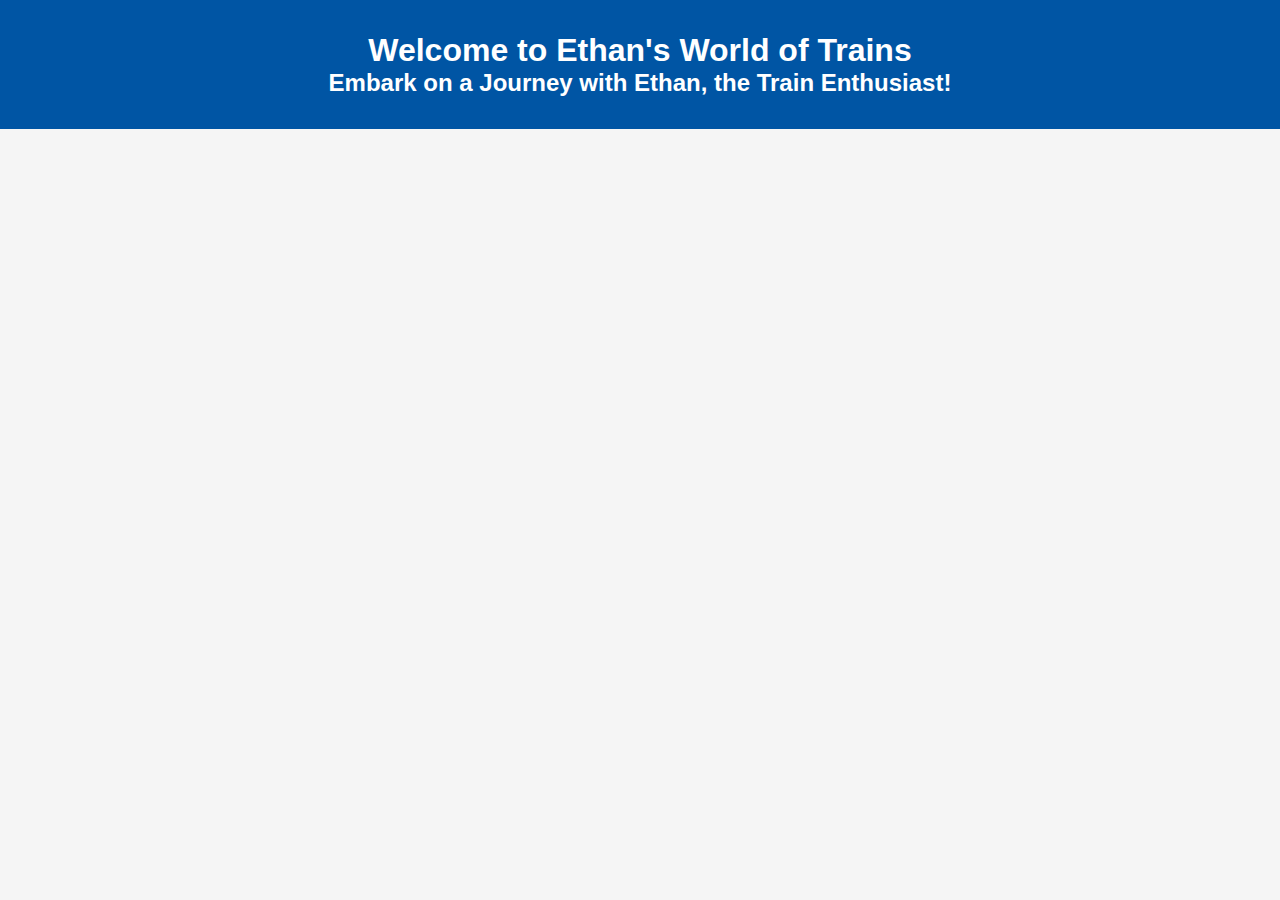
==== biosite/index.html @ 046b491b "9/3/23" ====
<!DOCTYPE html>
<html lang="en">
<head>
  <meta charset="UTF-8">
  <meta name="viewport" content="width=device-width, initial-scale=1.0">
  <link rel="stylesheet" href="styles.css">
  <title>Ethan's World of Trains</title>
</head>
<body>
  <header>
    <h1>Welcome to Ethan's World of Trains</h1>
    <h2>Embark on a Journey with Ethan, the Train Enthusiast!</h2>
  </header>
</body>
</html>
---- biosite/styles.css ----
body {
  font-family: 'Open Sans', sans-serif;
  margin: 0;
  padding: 0;
  background-color: #F5F5F5;
}

header {
  background-color: #0055A4;
  color: white;
  text-align: center;
  padding: 2rem 0;
}

h1, h2 {
  margin: 0;
}

.content {
  max-width: 800px;
  margin: 0 auto;
  padding: 2rem;
  background-color: white;
  box-shadow: 0px 0px 10px rgba(0, 0, 0, 0.1);
}

img {
  max-width: 100%;
  height: auto;
}

/* Add a class for the Thomas the Train theme */
.thomas {
  background-color: #ECECEC;
}

/* Add styles for images with rounded borders */
img.rounded {
  border-radius: 50%;
}

/* Add styles for the external link */
.content a {
  color: #FF0000;
  text-decoration: none;
  font-weight: bold;
}

.content a:hover {
  text-decoration: underline;
}
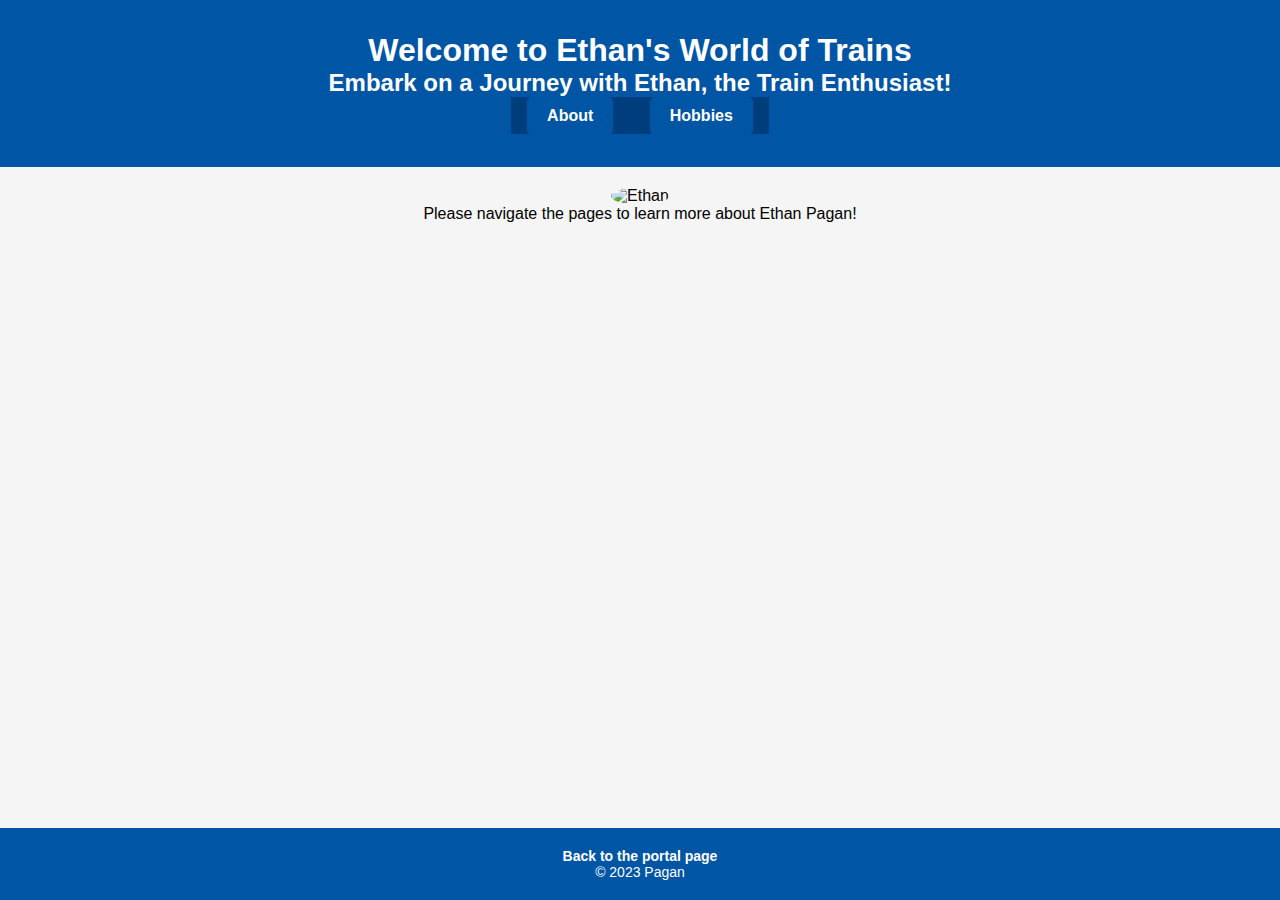
==== commit 9f2a9394: "09/11/23" ====
--- a/biosite/index.html
+++ b/biosite/index.html
@@ -10,6 +10,21 @@
   <header>
     <h1>Welcome to Ethan's World of Trains</h1>
     <h2>Embark on a Journey with Ethan, the Train Enthusiast!</h2>
+    <navbar>
+        <a href="#about" class=button>About</a>
+        <a href="#hobbies" class=button>Hobbies</a>
+    </navbar>
   </header>
+   
+  <div class="circle-picture">
+    <img src="images/ethan-landing.jpg" alt="Ethan" class="rounded-circle">
+  </div>
+
+  <center>Please navigate the pages to learn more about Ethan Pagan!</center>
+
+  <footer>
+    <p><a href="#">Back to the portal page</a></p>
+    &copy; 2023 Pagan
+  </footer>
 </body>
 </html>
--- a/biosite/styles.css
+++ b/biosite/styles.css
@@ -1,10 +1,18 @@
+/* Reset some default styles */
+body, h1, h2, h3, p, ul, ol, li, a {
+  margin: 0;
+  padding: 0;
+}
+
+/* Set a background color and default font-family */
 body {
-  font-family: 'Open Sans', sans-serif;
+  font-family: Arial, sans-serif;
   margin: 0;
   padding: 0;
   background-color: #F5F5F5;
 }
 
+/* Style the header */
 header {
   background-color: #0055A4;
   color: white;
@@ -12,10 +20,40 @@
   padding: 2rem 0;
 }
 
-h1, h2 {
-  margin: 0;
+/* Style the navigation links */
+header navbar a {
+  text-decoration: none;
+  color: white;
+  margin: 0 1rem;
+  font-weight: bold;
 }
 
+/* Style the navigation links as buttons */
+.button {
+  display: inline-block;
+  padding: 10px 20px;
+  background-color: #0055A4;
+  color: white;
+  text-decoration: none;
+  border: none;
+  border-radius: 5px;
+  cursor: pointer;
+  font-weight: bold;
+  transition: background-color 0.3s ease;
+}
+
+.button:hover {
+  background-color: #003D7D;
+}
+
+/* Center the header navigation links */
+header navbar {
+  text-align: center;
+  background-color: #003D7D; /* Darker color that blends with header */
+  padding: 10px 0;
+}
+
+/* Style the container */
 .content {
   max-width: 800px;
   margin: 0 auto;
@@ -24,28 +62,108 @@
   box-shadow: 0px 0px 10px rgba(0, 0, 0, 0.1);
 }
 
-img {
-  max-width: 100%;
+.circle-picture {
+  text-align: center;
+  margin-top: 20px;
+}
+
+/* Style the circular image */
+.rounded-circle {
+  width: 500px; /* Adjust the size as needed */
+  height: 500px; /* Maintain the same width and height for a circular shape */
+  border-radius: 50%; /* Create a circular shape */
+  object-fit: cover; /* Maintain image proportions */
+}
+
+.card {
+  max-width: 800px;
+  margin: 0 auto;
+  padding: 2rem;
+  background-color: white;
+  box-shadow: 0px 0px 10px rgba(0, 0, 0, 0.1);
+  text-align: center;
+}
+
+.square-picture-frame {
+  max-width: 35%;
+  overflow: hidden;
+  border: 5px solid #0055A4; /* Adjust the border color and size as needed */
+  border-radius: 10px;
+  box-shadow: 0px 0px 10px rgba(0, 0, 0, 0.1);
+}
+
+.square-picture-frame img {
+  width: 100%;
   height: auto;
 }
 
-/* Add a class for the Thomas the Train theme */
-.thomas {
-  background-color: #ECECEC;
+.card-title {
+  font-size: 24px;
+  font-weight: bold;
+  margin-bottom: 10px;
 }
 
-/* Add styles for images with rounded borders */
-img.rounded {
-  border-radius: 50%;
+table {
+  width: 100%;
+  border-collapse: collapse;
 }
 
-/* Add styles for the external link */
-.content a {
-  color: #FF0000;
+th, td {
+  border: 1px solid #ddd;
+  padding: 8px;
+  text-align: left;
+}
+
+/* Style the movie table header row */
+th {
+  background-color: #0055A4;
+  color: white;
+}
+
+/* Style the card content */
+.card-content {
+  margin-top: 10px;
+}
+
+/* Style the card for favorite foods */
+.card ol {
+  list-style-type: decimal;
+  margin-left: 20px;
+}
+
+.card ol li {
+  margin: 5px 0;
+}
+
+.card ol li a {
   text-decoration: none;
+  color: #0055A4;
   font-weight: bold;
 }
 
-.content a:hover {
+.card ol li a:hover {
   text-decoration: underline;
 }
+
+/* Style the footer */
+footer {
+  text-align: center;
+  padding: 20px 0;
+  background-color: #0055A4;
+  color: white;
+  font-size: 14px;
+  position: fixed;
+  bottom: 0;
+  width: 100%;
+}
+
+/* Style the footer link */
+footer a {
+  text-decoration: none;
+  color: white;
+  font-weight: bold;
+}
+
+footer a:hover {
+  text-decoration: underline;
+}
